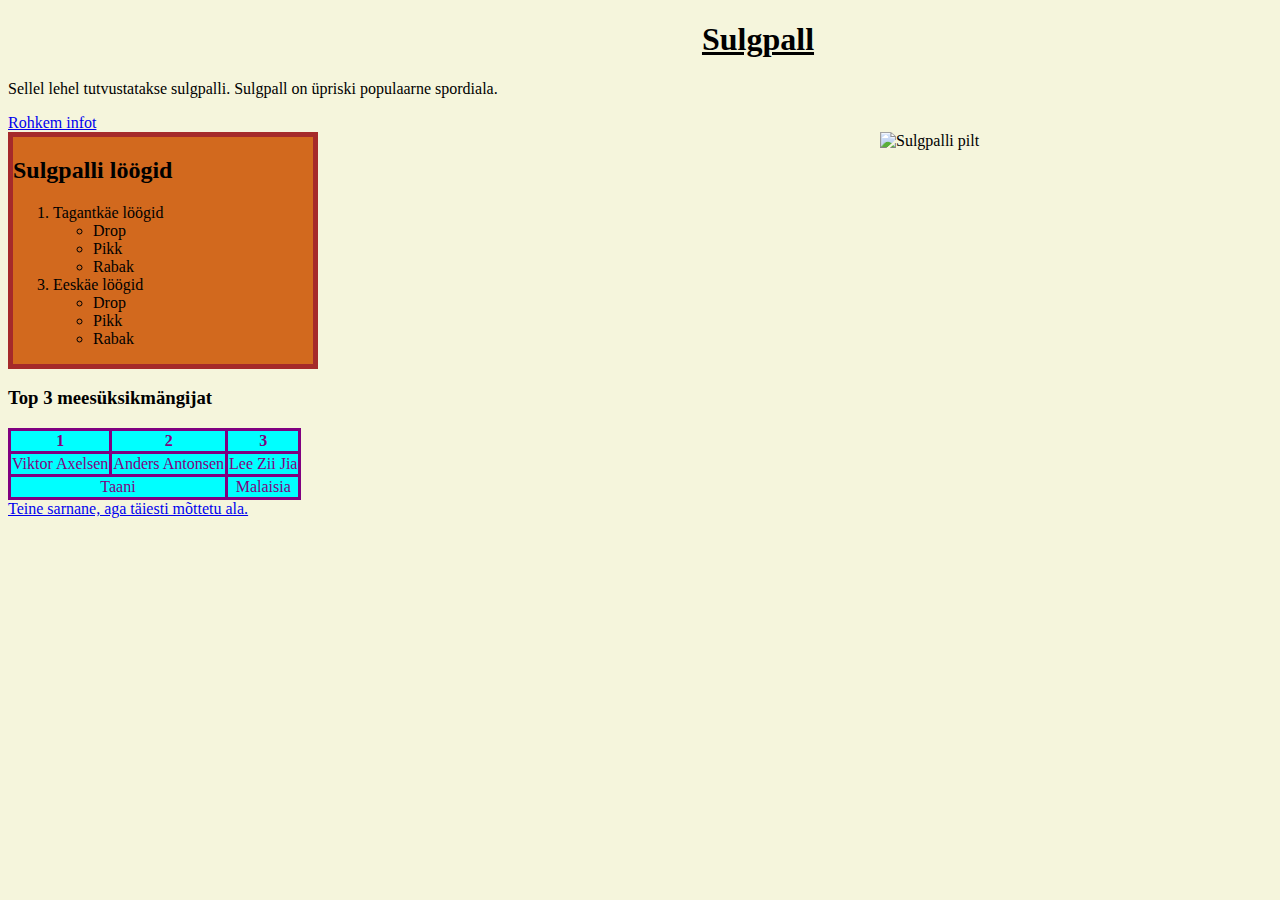
==== index.html @ 4e240ac0 "Siin on esimeses veebipraksis tehtud veebileht" ====
<!DOCTYPE html>
<html lang="en">

<head>
    <meta charset="UTF-8">
    <meta http-equiv="X-UA-Compatible" content="IE=edge">
    <meta name="viewport" content="width=device-width, initial-scale=1.0">
    <title>Sulgpall</title>
    <link rel="stylesheet" href="kujundus.css">
</head>

<body>
    <h1>Sulgpall</h1>
    <p>Sellel lehel tutvustatakse sulgpalli. Sulgpall on üpriski populaarne spordiala.<br></p>
    <a href="https://badminton.ee/" target="_blank">Rohkem infot</a>
    <br>
    <img src="https://www.badmintonquebec.com/wp-content/uploads//2022/08/AdobeStock_310621281-2-scaled-thegem-blog-justified.jpg"
        alt="Sulgpalli pilt">
    <div>
        <h2>Sulgpalli löögid</h2>
        <ol>
            <li>Tagantkäe löögid</li>
            <li style="list-style: none">
                <ul>
                    <li>Drop</li>
                    <li>Pikk</li>
                    <li>Rabak</li>
                </ul>
            </li>
            <li>Eeskäe löögid</li>
            <li style="list-style: none">
                <ul>
                    <li>Drop</li>
                    <li>Pikk</li>
                    <li>Rabak</li>
                </ul>
            </li>
        </ol>
    </div>
    <h3>Top 3 meesüksikmängijat</h3>
    <table>
        <tr>
            <th>1</th>
            <th>2</th>
            <th>3</th>
        </tr>
        <tr>
            <td>Viktor Axelsen</td>
            <td>Anders Antonsen</td>
            <td>Lee Zii Jia</td>
        </tr>
        <tr>
            <td colspan="2" style="text-align: center">Taani </td>
            <td style="text-align: center;">Malaisia</td>
        </tr>
    </table>
    <a href="file:///Users/rannarzirk/Documents/U%CC%88likool/Sissejuhatus%20erialasse/Veebilehed/teine_leht.html">Teine
        sarnane, aga täiesti mõttetu ala.</a>

</body>
</html>
---- kujundus.css ----
body {
    background-color: beige;
    width: 1500px;
    height: 800px;
}

div {
    background-color: chocolate;
    width: 300px;
    border: 5px solid;
    border-color: brown;
}

table {
    color: purple;
    border: 2px solid;
    background-color: aqua;
    border-collapse: collapse;
}

img {
    position: absolute;
    right: 100px;
    width: 300px;
    height: 400px;
}

h1 {
    text-align: center;
    text-decoration: underline;
}

th,
td {
    border: 3px solid;
}
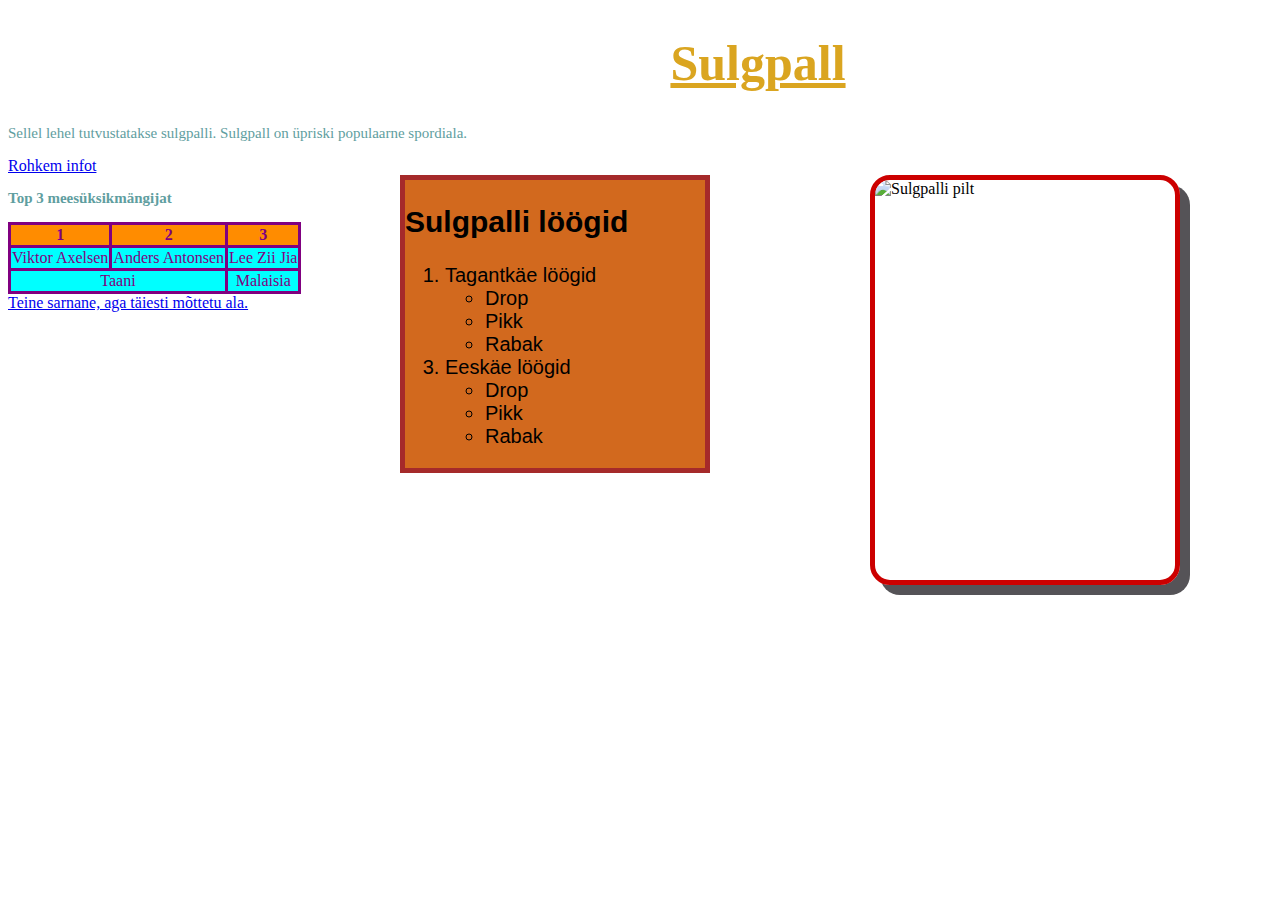
==== commit 04967e4a: "Failid" ====
--- a/index.html
+++ b/index.html
@@ -11,7 +11,7 @@
 
 <body>
     <h1>Sulgpall</h1>
-    <p>Sellel lehel tutvustatakse sulgpalli. Sulgpall on üpriski populaarne spordiala.<br></p>
+    <p class="teine">Sellel lehel tutvustatakse sulgpalli. Sulgpall on üpriski populaarne spordiala.<br></p>
     <a href="https://badminton.ee/" target="_blank">Rohkem infot</a>
     <br>
     <img src="https://www.badmintonquebec.com/wp-content/uploads//2022/08/AdobeStock_310621281-2-scaled-thegem-blog-justified.jpg"
@@ -37,8 +37,8 @@
             </li>
         </ol>
     </div>
-    <h3>Top 3 meesüksikmängijat</h3>
-    <table>
+    <h3 class="teine">Top 3 meesüksikmängijat</h3>
+    <table id="tabel">
         <tr>
             <th>1</th>
             <th>2</th>
@@ -58,4 +58,5 @@
         sarnane, aga täiesti mõttetu ala.</a>
 
 </body>
+
 </html>--- a/kujundus.css
+++ b/kujundus.css
@@ -1,5 +1,5 @@
 body {
-    background-color: beige;
+    background-image: url("https://img.freepik.com/free-vector/low-poly-white-background-design_1017-33204.jpg?w=2000");
     width: 1500px;
     height: 800px;
 }
@@ -9,6 +9,10 @@
     width: 300px;
     border: 5px solid;
     border-color: brown;
+    position: absolute;
+    left: 400px;
+    font-size: 20px;
+    font-family: 'Lucida Sans', 'Lucida Sans Regular', 'Lucida Grande', 'Lucida Sans Unicode', Geneva, Verdana, sans-serif;
 }
 
 table {
@@ -23,14 +27,39 @@
     right: 100px;
     width: 300px;
     height: 400px;
+    border-radius: 20px;
+    border: #cc0000 solid 5px;
+    border-collapse: collapse;
+    box-shadow: #555357 10px 10px;
 }
 
 h1 {
     text-align: center;
     text-decoration: underline;
+    color: goldenrod;
+    font-family: cursive;
+    font-size: 50px;
+
+}
+
+img:hover {
+    transform: scale(1.2);
+    transition: 1s;
+    transition-delay: 0.3s;
+
 }
 
 th,
 td {
     border: 3px solid;
+}
+
+.teine {
+    font-size: 15px;
+    color: cadetblue;
+}
+
+th {
+    background-color: darkorange;
+    font-weight: 800;
 }